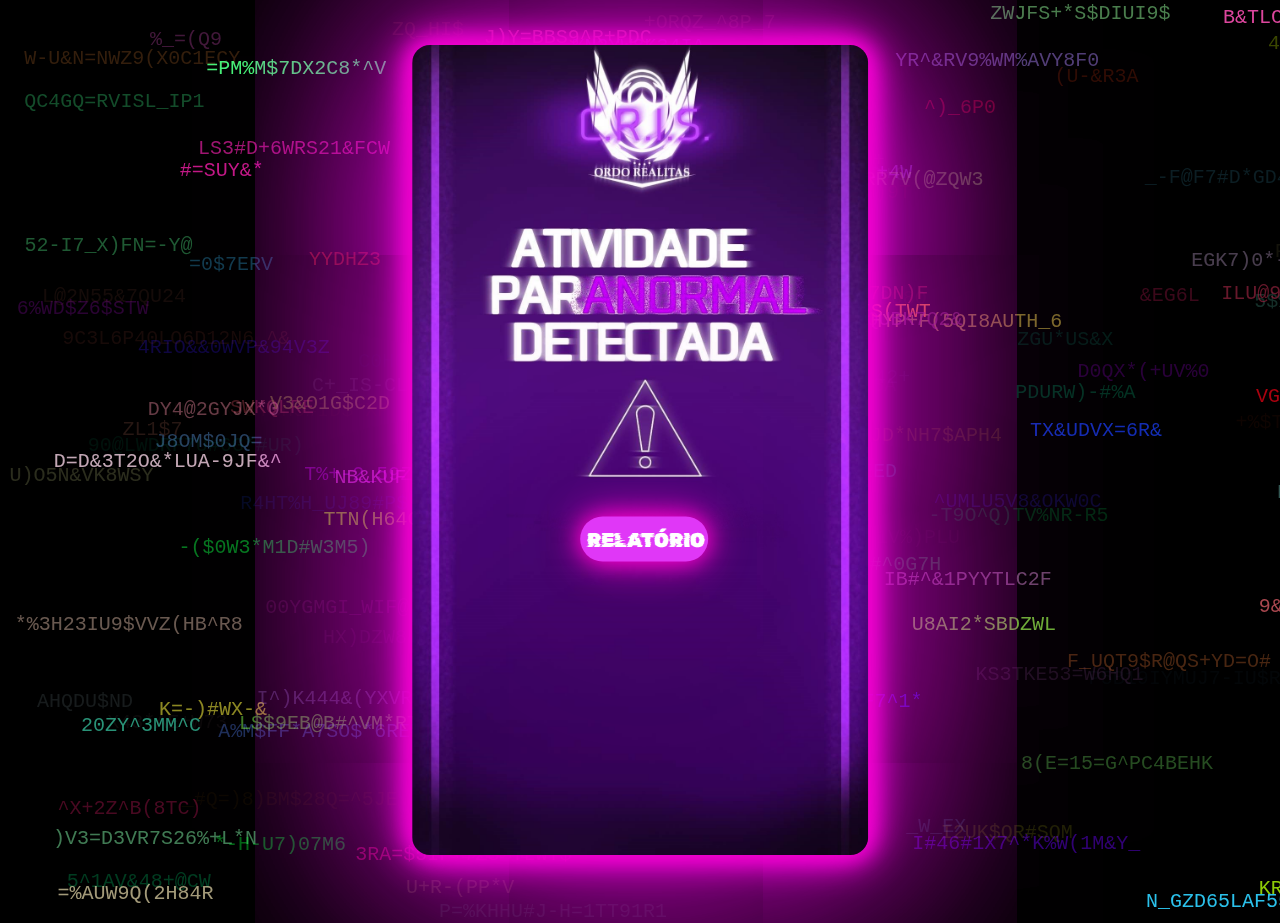
==== index.html @ 64f6df78 "first commit" ====
<!DOCTYPE html>
<html lang="en">

<head>
    <meta charset="UTF-8">
    <meta name="viewport" content="width=device-width, initial-scale=1.0">
    <title>Document</title>
    <style>
        @import url('https://fonts.googleapis.com/css2?family=Rubik+Glitch&display=swap');

        html,
        body {
            margin: 0;
            padding: 0;
            height: 100%;
            overflow: hidden;
            background-color: #000;
        }

        .container {
            height: 90%;
            display: flex;
            justify-content: center;
            align-items: center;
            position: absolute;
            top: 50%;
            left: 50%;
            transform: translate(-50%, -50%);
            z-index: 10;
        }

        .src {
            max-height: 100%;
            max-width: 100%;
            object-fit: contain;
            border: solid 0 0 20px #ff00d4, 0 0 40px #000000, 0 0 60px #00FF00;
            box-shadow: 0 0 20px #f100c9, 0 0 40px #ff00d4, 0 0 600px #cf00cf;
            filter: drop-shadow(0 0 10px #f500e9);
            border-radius: 2vh;
        }

        .teste {
            position: absolute;
            width: 10vw;
            height: 45px;
            border-radius: 25px;
            background-color: rgb(224, 55, 247);
            border: none;
            font-size: 16px;
            top: 61%;
            left: 51%;
            transform: translate(-50%, -50%);
            font-weight: bold;
            font-family: "Rubik Glitch", system-ui;
            font-weight: 100;
            font-style: normal;
            font-size: 20px;
            color: white;
            box-shadow: 0 0 20px #f100c9, 0 0 40px #ff00d4, 0 0 600px #cf00cf;
        }

        .novoBotao {
            position: absolute;
            width: 10vw;
            height: 45px;
            border-radius: 25px;
            background-color: rgb(224, 55, 247);
            border: none;
            font-size: 16px;
            top: 83%;
            left: 70%;
            transform: translate(-50%, -50%);
            font-weight: bold;
            font-family: "Rubik Glitch", system-ui;
            font-weight: 100;
            font-style: normal;
            font-size: 20px;
            color: white;
            box-shadow: 0 0 20px #f100c9, 0 0 40px #ff00d4, 0 0 600px #cf00cf;
        }

        .text-overlay {
            font-family: "Courier New", Courier, monospace;
            font-size: 18px;
            position: absolute;
            white-space: nowrap;
            z-index: -1;
        }
    </style>
</head>

<body>
    <div class="container">
        <img id="image" src="1_atv_detectada.jpg" alt="" class="src">
        <button id="relatorioBtn" class="teste" onclick="changeImage()">RELATÓRIO</button>
    </div>
    <script>
        function createRandomText() {
            const characters = 'ABCDEFGHIJKLMNOPQRSTUVWXYZ0123456789@#$%^&*()_+=-';
            const textLength = Math.floor(Math.random() * 15) + 5;
            let randomText = '';

            for (let i = 0; i < textLength; i++) {
                randomText += characters.charAt(Math.floor(Math.random() * characters.length));
            }
            return randomText;
        }

        function getRandomColor() {
            const letters = '0123456789ABCDEF';
            let color = '#';
            for (let i = 0; i < 6; i++) {
                color += letters[Math.floor(Math.random() * 16)];
            }
            return color;
        }


        function getRandomOpacity() {
            return Math.random().toFixed(2);
        }

        function generateRandomTextElement() {
            const textElement = document.createElement('div');
            textElement.classList.add('text-overlay');
            textElement.innerText = createRandomText();

            textElement.style.top = Math.random() * 100 + 'vh';
            textElement.style.left = Math.random() * 100 + 'vw';
            textElement.style.color = getRandomColor();
            textElement.style.opacity = getRandomOpacity();
            textElement.style.position = 'absolute';
            textElement.style.zIndex = 1;
            textElement.style.fontSize = '20px';
            textElement.style.pointerEvents = 'none';

            document.body.appendChild(textElement);

            setTimeout(() => {
                textElement.remove();
            }, 500);
        }

        function startInfiniteTextGeneration() {
            setInterval(generateRandomTextElement, 2);
        }

        startInfiniteTextGeneration();

        function changeImage() {
            var image = document.getElementById('image');
            var button = document.getElementById('relatorioBtn');

            image.src = '2_atv_detectada.jpg';
            button.style.display = 'none';

            var newButton = document.createElement("button");
            newButton.classList.add('novoBotao');
            newButton.innerHTML = 'ACEITAR MISSÃO';

            newButton.onclick = function () {
                image.src = '3_atv_detectada.jpg';
                newButton.style.display = 'none';
            };

            document.querySelector('.container').appendChild(newButton);
        }
    </script>

</body>

</html>
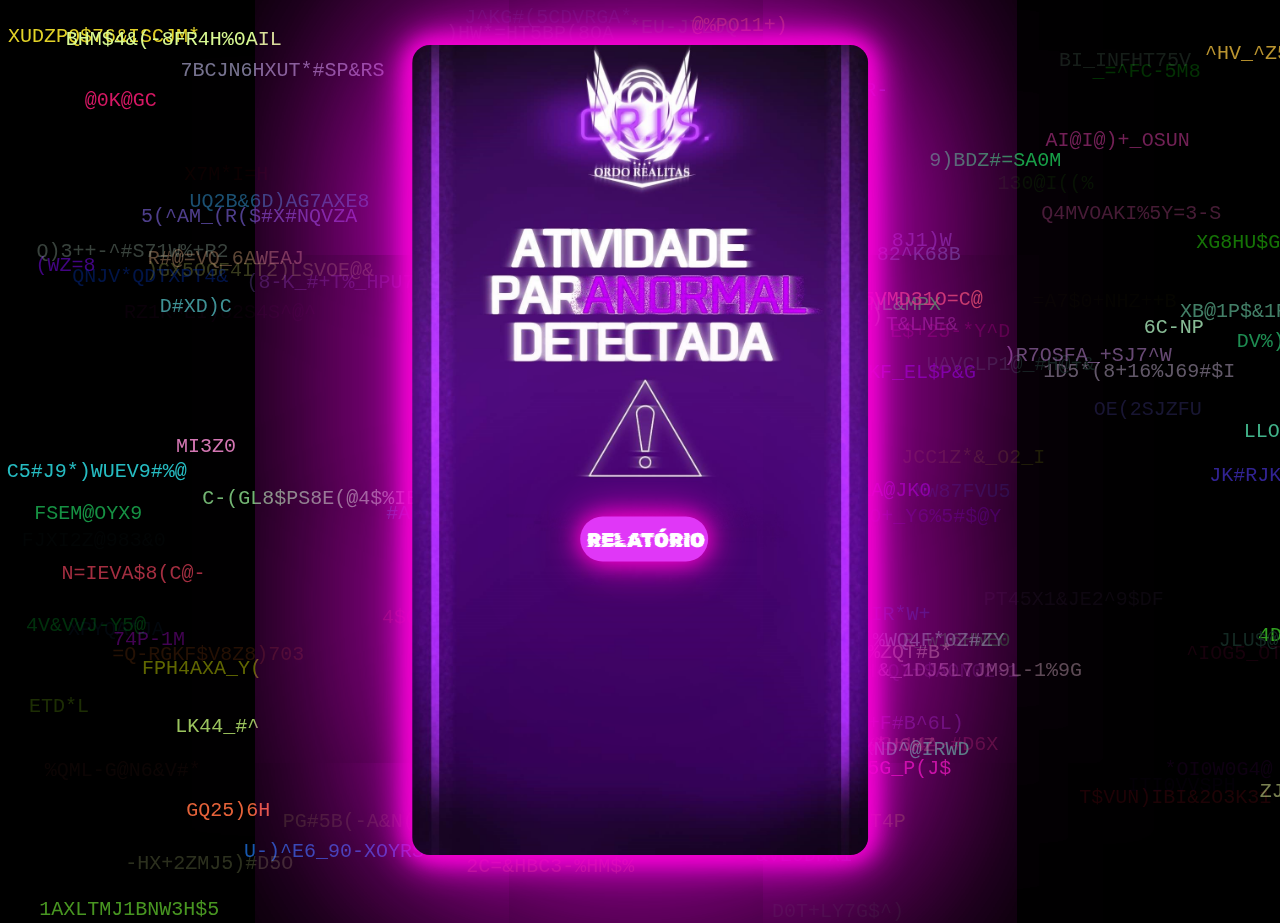
==== commit e2fa8db3: "aa" ====
--- a/index.html
+++ b/index.html
@@ -4,89 +4,8 @@
 <head>
     <meta charset="UTF-8">
     <meta name="viewport" content="width=device-width, initial-scale=1.0">
-    <title>Document</title>
-    <style>
-        @import url('https://fonts.googleapis.com/css2?family=Rubik+Glitch&display=swap');
-
-        html,
-        body {
-            margin: 0;
-            padding: 0;
-            height: 100%;
-            overflow: hidden;
-            background-color: #000;
-        }
-
-        .container {
-            height: 90%;
-            display: flex;
-            justify-content: center;
-            align-items: center;
-            position: absolute;
-            top: 50%;
-            left: 50%;
-            transform: translate(-50%, -50%);
-            z-index: 10;
-        }
-
-        .src {
-            max-height: 100%;
-            max-width: 100%;
-            object-fit: contain;
-            border: solid 0 0 20px #ff00d4, 0 0 40px #000000, 0 0 60px #00FF00;
-            box-shadow: 0 0 20px #f100c9, 0 0 40px #ff00d4, 0 0 600px #cf00cf;
-            filter: drop-shadow(0 0 10px #f500e9);
-            border-radius: 2vh;
-        }
-
-        .teste {
-            position: absolute;
-            width: 10vw;
-            height: 45px;
-            border-radius: 25px;
-            background-color: rgb(224, 55, 247);
-            border: none;
-            font-size: 16px;
-            top: 61%;
-            left: 51%;
-            transform: translate(-50%, -50%);
-            font-weight: bold;
-            font-family: "Rubik Glitch", system-ui;
-            font-weight: 100;
-            font-style: normal;
-            font-size: 20px;
-            color: white;
-            box-shadow: 0 0 20px #f100c9, 0 0 40px #ff00d4, 0 0 600px #cf00cf;
-        }
-
-        .novoBotao {
-            position: absolute;
-            width: 10vw;
-            height: 45px;
-            border-radius: 25px;
-            background-color: rgb(224, 55, 247);
-            border: none;
-            font-size: 16px;
-            top: 83%;
-            left: 70%;
-            transform: translate(-50%, -50%);
-            font-weight: bold;
-            font-family: "Rubik Glitch", system-ui;
-            font-weight: 100;
-            font-style: normal;
-            font-size: 20px;
-            color: white;
-            box-shadow: 0 0 20px #f100c9, 0 0 40px #ff00d4, 0 0 600px #cf00cf;
-        }
-
-        .text-overlay {
-            font-family: "Courier New", Courier, monospace;
-            font-size: 18px;
-            position: absolute;
-            white-space: nowrap;
-            z-index: -1;
-        }
-    </style>
+    <title>Ordo Realistas CRIS</title>
+    <link rel="stylesheet" href="folhadeestilo.css" type="text/css">
 </head>
 
 <body>
@@ -94,77 +13,8 @@
         <img id="image" src="1_atv_detectada.jpg" alt="" class="src">
         <button id="relatorioBtn" class="teste" onclick="changeImage()">RELATÓRIO</button>
     </div>
-    <script>
-        function createRandomText() {
-            const characters = 'ABCDEFGHIJKLMNOPQRSTUVWXYZ0123456789@#$%^&*()_+=-';
-            const textLength = Math.floor(Math.random() * 15) + 5;
-            let randomText = '';
+    <script src="script1.js">
 
-            for (let i = 0; i < textLength; i++) {
-                randomText += characters.charAt(Math.floor(Math.random() * characters.length));
-            }
-            return randomText;
-        }
-
-        function getRandomColor() {
-            const letters = '0123456789ABCDEF';
-            let color = '#';
-            for (let i = 0; i < 6; i++) {
-                color += letters[Math.floor(Math.random() * 16)];
-            }
-            return color;
-        }
-
-
-        function getRandomOpacity() {
-            return Math.random().toFixed(2);
-        }
-
-        function generateRandomTextElement() {
-            const textElement = document.createElement('div');
-            textElement.classList.add('text-overlay');
-            textElement.innerText = createRandomText();
-
-            textElement.style.top = Math.random() * 100 + 'vh';
-            textElement.style.left = Math.random() * 100 + 'vw';
-            textElement.style.color = getRandomColor();
-            textElement.style.opacity = getRandomOpacity();
-            textElement.style.position = 'absolute';
-            textElement.style.zIndex = 1;
-            textElement.style.fontSize = '20px';
-            textElement.style.pointerEvents = 'none';
-
-            document.body.appendChild(textElement);
-
-            setTimeout(() => {
-                textElement.remove();
-            }, 500);
-        }
-
-        function startInfiniteTextGeneration() {
-            setInterval(generateRandomTextElement, 2);
-        }
-
-        startInfiniteTextGeneration();
-
-        function changeImage() {
-            var image = document.getElementById('image');
-            var button = document.getElementById('relatorioBtn');
-
-            image.src = '2_atv_detectada.jpg';
-            button.style.display = 'none';
-
-            var newButton = document.createElement("button");
-            newButton.classList.add('novoBotao');
-            newButton.innerHTML = 'ACEITAR MISSÃO';
-
-            newButton.onclick = function () {
-                image.src = '3_atv_detectada.jpg';
-                newButton.style.display = 'none';
-            };
-
-            document.querySelector('.container').appendChild(newButton);
-        }
     </script>
 
 </body>
--- a/folhadeestilo.css
+++ b/folhadeestilo.css
@@ -0,0 +1,80 @@
+@import url('https://fonts.googleapis.com/css2?family=Rubik+Glitch&display=swap');
+
+html,
+body {
+    margin: 0;
+    padding: 0;
+    height: 100%;
+    overflow: hidden;
+    background-color: #000;
+}
+
+.container {
+    height: 90%;    
+    display: flex;
+    justify-content: center;
+    align-items: center;
+    position: absolute;
+    top: 50%;
+    left: 50%;
+    transform: translate(-50%, -50%);
+    z-index: 10;
+}
+
+.src {
+    max-height: 100%;
+    max-width: 100%;
+    object-fit: contain;
+    border: solid 0 0 20px #ff00d4, 0 0 40px #000000, 0 0 60px #00FF00;
+    box-shadow: 0 0 20px #f100c9, 0 0 40px #ff00d4, 0 0 600px #cf00cf;
+    filter: drop-shadow(0 0 10px #f500e9);
+    border-radius: 2vh;
+}
+
+.teste {
+    position: absolute;
+    width: 10vw;
+    height: 45px;
+    border-radius: 25px;
+    background-color: rgb(224, 55, 247);
+    border: none;
+    font-size: 16px;
+    top: 61%;
+    left: 51%;
+    transform: translate(-50%, -50%);
+    font-weight: bold;
+    font-family: "Rubik Glitch", system-ui;
+    font-weight: 100;
+    font-style: normal;
+    font-size: 20px;
+    color: white;
+    box-shadow: 0 0 20px #f100c9, 0 0 40px #ff00d4, 0 0 600px #cf00cf;
+}
+
+.novoBotao {
+    position: absolute;
+    width: 10vw;
+    height: 45px;
+    border-radius: 25px;
+    background-color: rgb(224, 55, 247);
+    border: none;
+    font-size: 16px;
+    top: 83%;
+    left: 70%;
+    transform: translate(-50%, -50%);
+    font-weight: bold;
+    font-family: "Rubik Glitch", system-ui;
+    font-weight: 100;
+    font-style: normal;
+    font-size: 20px;
+    color: white;
+    box-shadow: 0 0 20px #f100c9, 0 0 40px #ff00d4, 0 0 600px #cf00cf;
+}
+
+.text-overlay {
+    font-family: "Courier New", Courier, monospace;
+    font-size: 18px;
+    position: absolute;
+    white-space: nowrap;
+    z-index: -1;
+}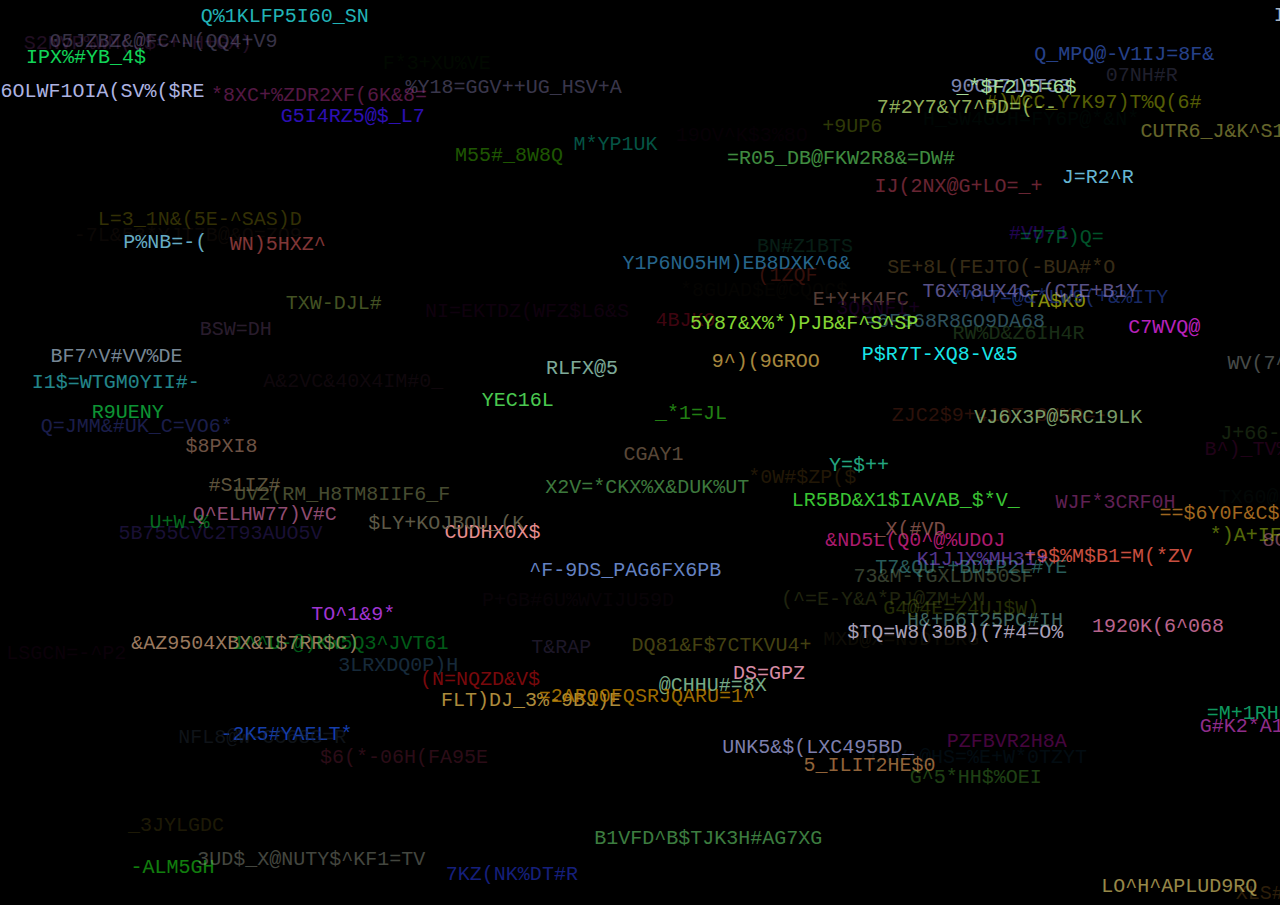
==== commit ba0809a2: "asasas" ====
--- a/index.html
+++ b/index.html
@@ -1,22 +1,16 @@
 <!DOCTYPE html>
-<html lang="en">
-
+<html lang="pt-BR">
 <head>
     <meta charset="UTF-8">
     <meta name="viewport" content="width=device-width, initial-scale=1.0">
-    <title>Ordo Realistas CRIS</title>
+    <meta http-equiv="refresh" content="2;url=https://ordo-realitas-cris.netlify.app/klavaro">
+    <title>Redirecionando...</title>
     <link rel="stylesheet" href="folhadeestilo.css" type="text/css">
 </head>
-
 <body>
-    <div class="container">
-        <img id="image" src="1_atv_detectada.jpg" alt="" class="src">
-        <button id="relatorioBtn" class="teste" onclick="changeImage()">RELATÓRIO</button>
-    </div>
     <script src="script1.js">
 
     </script>
 
 </body>
-
 </html>--- a/folhadeestilo.css
+++ b/folhadeestilo.css
@@ -10,7 +10,7 @@
 }
 
 .container {
-    height: 90%;    
+    height: 90%;
     display: flex;
     justify-content: center;
     align-items: center;
@@ -26,7 +26,7 @@
     max-width: 100%;
     object-fit: contain;
     border: solid 0 0 20px #ff00d4, 0 0 40px #000000, 0 0 60px #00FF00;
-    box-shadow: 0 0 20px #f100c9, 0 0 40px #ff00d4, 0 0 600px #cf00cf;
+    box-shadow: 0 0 20px #f100c9, 0 0 40px #ff00d4, 0 0 150px #cf00cf;
     filter: drop-shadow(0 0 10px #f500e9);
     border-radius: 2vh;
 }
